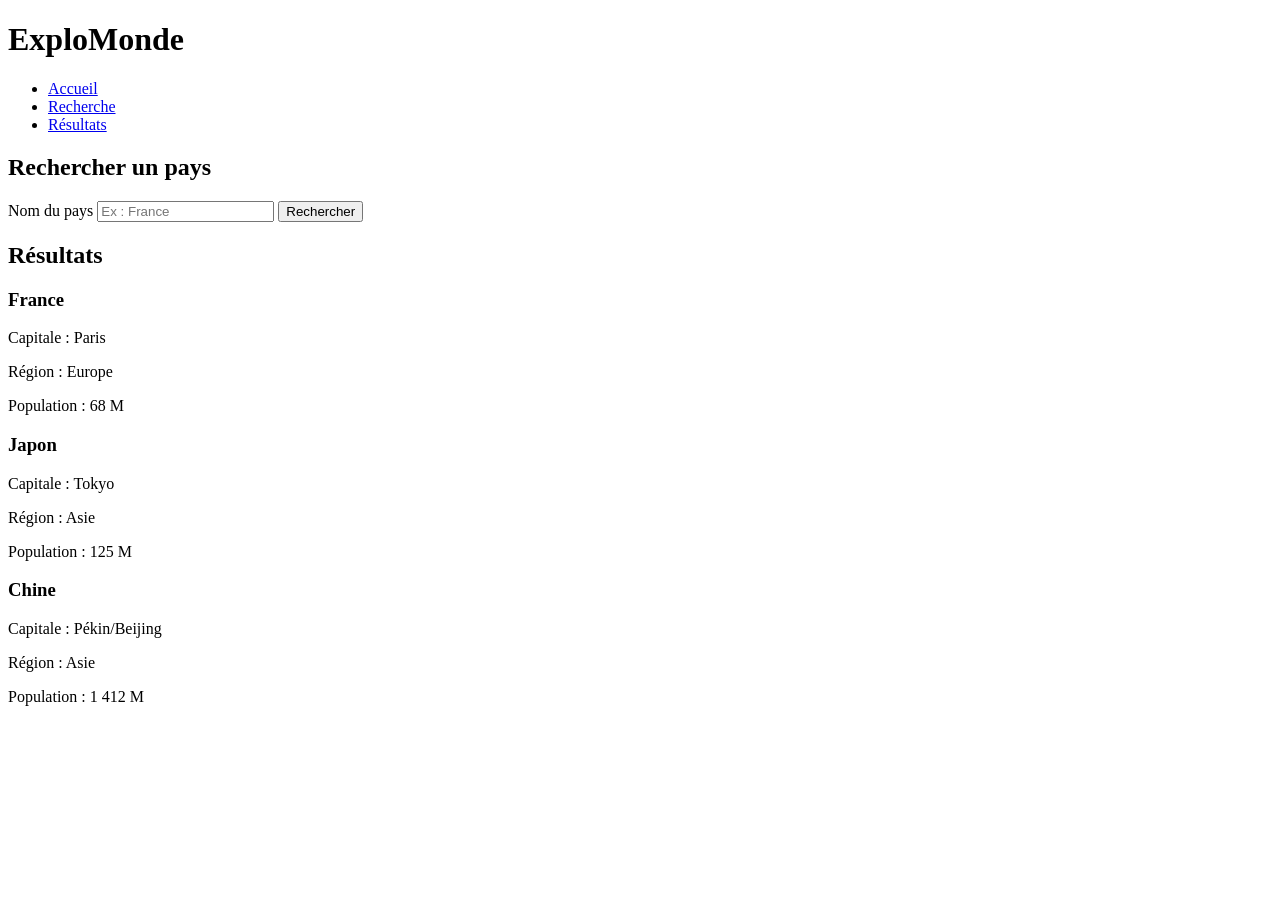
==== index.html @ 96c24505 "Création du squelette" ====
<!doctype html>
<html lang="en">
  <head>
    <meta charset="UTF-8" />
    <meta name="viewport" content="width=device-width, initial-scale=1.0" />
    <title>Document</title>
    <link rel="stylesheet" href="style.css" />
  </head>
  <body>
    <header>
      <h1>ExploMonde</h1>
      <nav>
        <ul>
          <li><a href="#accueil">Accueil</a></li>
          <li><a href="#recherche">Recherche</a></li>
          <li><a href="#resultats">Résultats</a></li>
        </ul>
      </nav>
    </header>

    <main>
      <section id="recherche">
        <h2>Rechercher un pays</h2>
        <form>
          <label for="pays">Nom du pays</label>
          <input type="text" id="pays" name="pays" placeholder="Ex : France" />
          <button type="submit">Rechercher</button>
        </form>
      </section>

      <section id="resultats">
        <h2>Résultats</h2>

        <article>
          <h3>France</h3>
          <p>Capitale : Paris</p>
          <p>Région : Europe</p>
          <p>Population : 68 M</p>
        </article>

        <article>
          <h3>Japon</h3>
          <p>Capitale : Tokyo</p>
          <p>Région : Asie</p>
          <p>Population : 125 M</p>
        </article>

        <article>
          <h3>Chine</h3>
          <p>Capitale : Pékin/Beijing</p>
          <p>Région : Asie</p>
          <p>Population : 1 412 M</p>
        </article>
      </section>
    </main>
  </body>
</html>
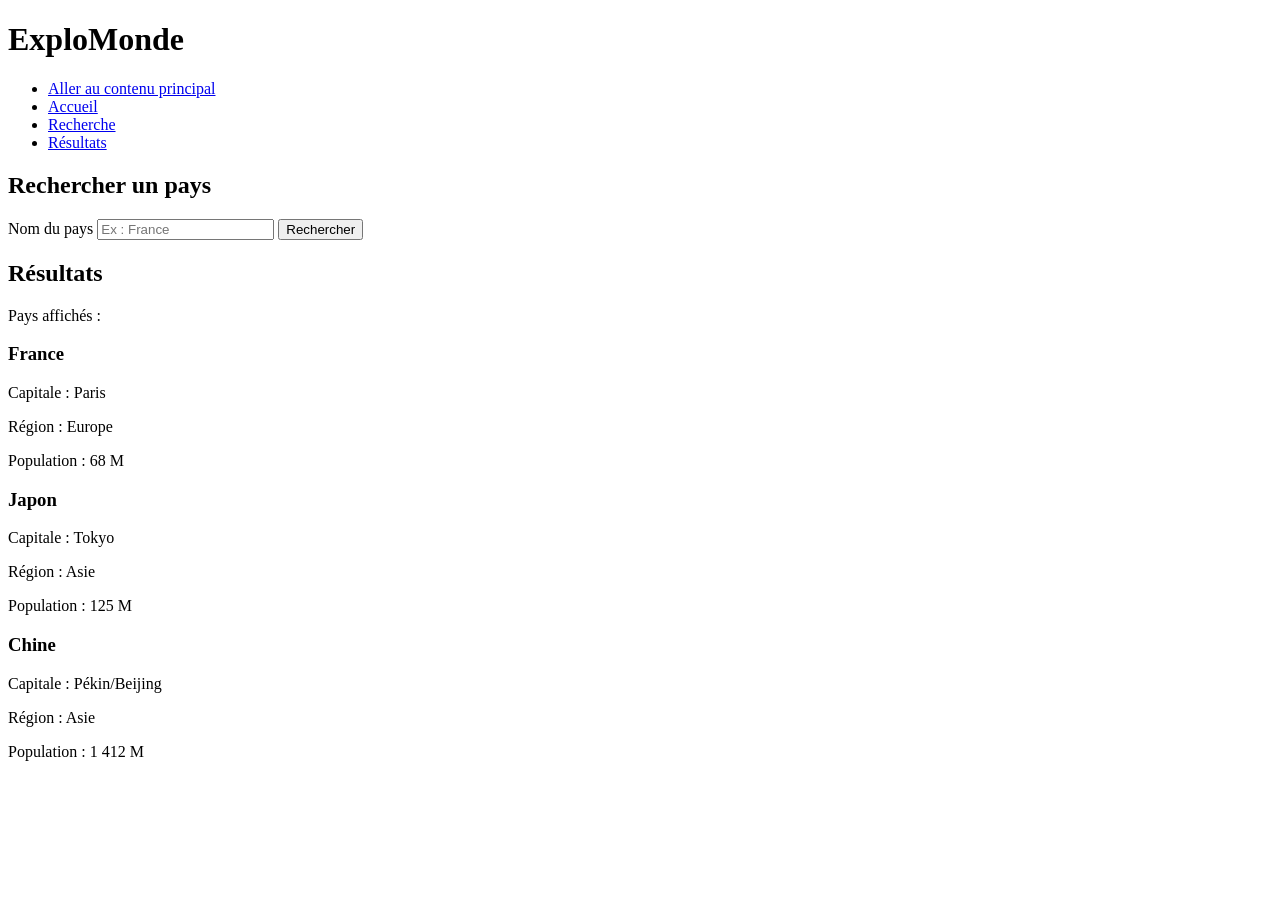
==== commit 88a28865: "Rendu de ExploMonde plus accessible" ====
--- a/index.html
+++ b/index.html
@@ -1,5 +1,5 @@
 <!doctype html>
-<html lang="en">
+<html lang="fr">
   <head>
     <meta charset="UTF-8" />
     <meta name="viewport" content="width=device-width, initial-scale=1.0" />
@@ -11,6 +11,7 @@
       <h1>ExploMonde</h1>
       <nav>
         <ul>
+          <li><a href="#main-content">Aller au contenu principal</a></li>
           <li><a href="#accueil">Accueil</a></li>
           <li><a href="#recherche">Recherche</a></li>
           <li><a href="#resultats">Résultats</a></li>
@@ -18,7 +19,7 @@
       </nav>
     </header>
 
-    <main>
+    <main id="main-content">
       <section id="recherche">
         <h2>Rechercher un pays</h2>
         <form>
@@ -30,6 +31,8 @@
 
       <section id="resultats">
         <h2>Résultats</h2>
+
+        <p role="status">Pays affichés :</p>
 
         <article>
           <h3>France</h3>
